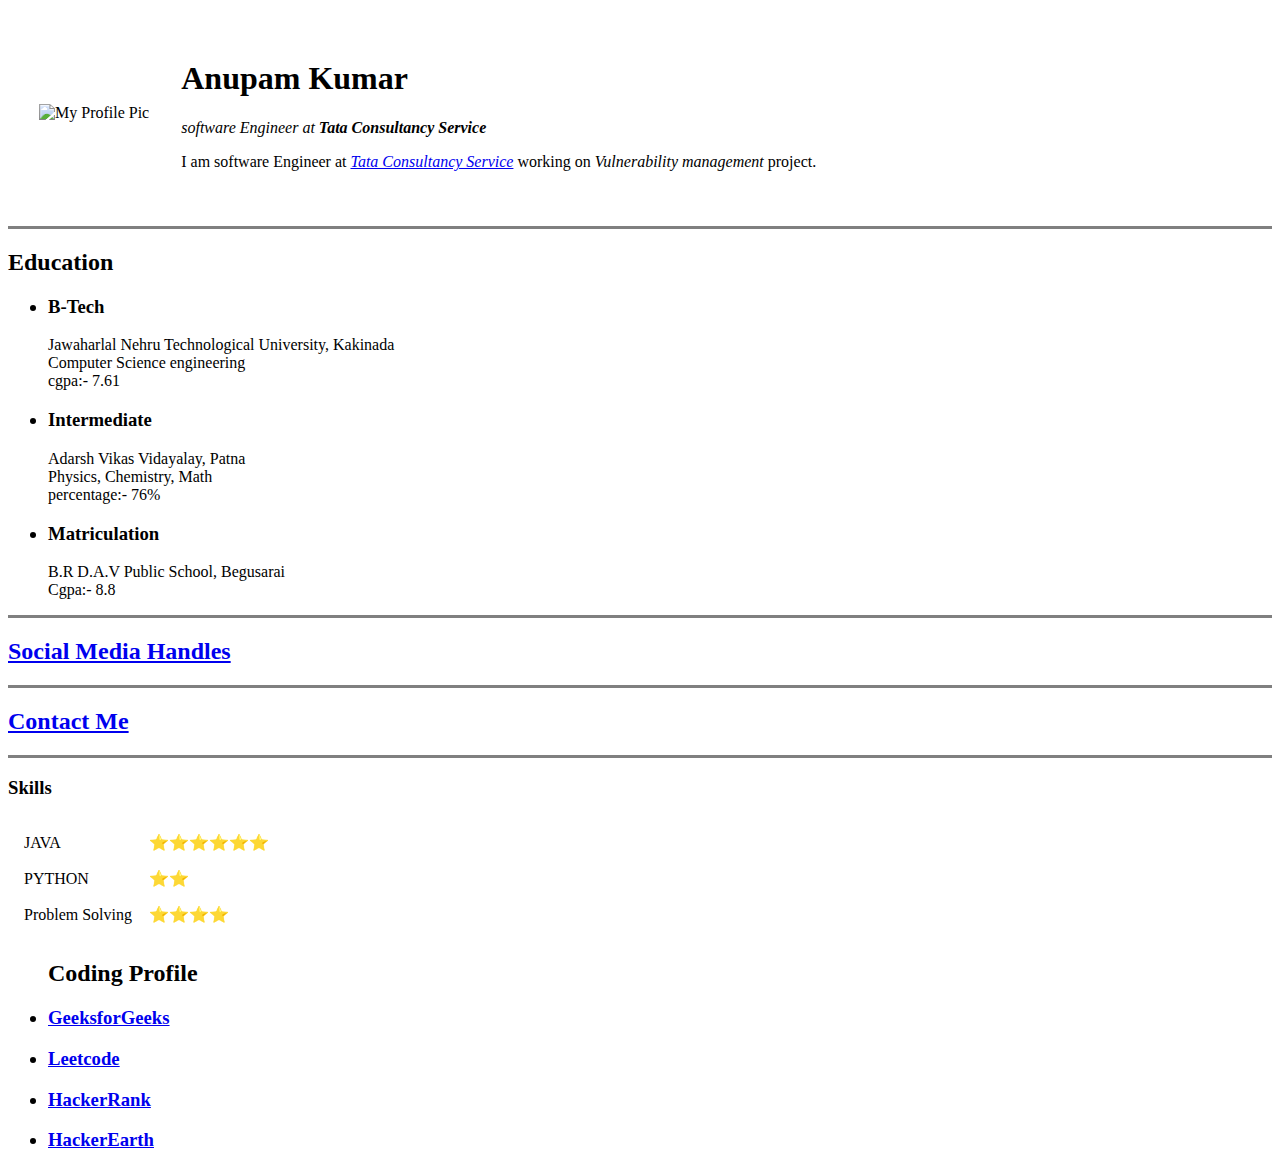
==== index.html @ 8e1c72c0 "Initial CV files" ====
<!DOCTYPE html>
    <html lang="en">
        <head>
            <meta charset="UTF-8">
            <title>Portfolio Site's</title>
            <link rel="stylesheet" href="CSS/style.css">
            <link rel="icon" href="favicon.ico">
        </head>
    <body>
        <table cellspacing="30">
                <tr>
                    <td>
                        <img src="anupam.png" alt="My Profile Pic" width="150" height="150">
                    </td>
                    <td>
                        <h1>Anupam Kumar</h1>
                        <p><em>software Engineer at <strong>Tata Consultancy Service</strong></em></p>
                        <p>I am software Engineer at <a href="https://www.tcs.com/"><i>Tata Consultancy Service</i></a> working on <i>Vulnerability management</i> project.</p>
                    </td>
                </tr>
        </table>
        <hr size="3" noshade="3">
        <h2>Education </h2>
        <ul>
            <h3><li>B-Tech</li></h3>
                <p>Jawaharlal Nehru Technological University, Kakinada<br> Computer Science engineering<br> cgpa:- 7.61</p>
            <h3><li>Intermediate</li></h3>
                <p>Adarsh Vikas Vidayalay, Patna <br> Physics, Chemistry, Math<br> percentage:- 76% </p>
            <h3><li>Matriculation</li></h3>
                <p>B.R D.A.V Public School, Begusarai <br> Cgpa:- 8.8</p>
        </ul>
        <hr size="3" noshade="3">
        <h2><a href="social.html">Social Media Handles</a> </h2>
        <hr size="3" noshade="3">
        <h2><a href="contact.html">Contact Me</a> </h2>
        <hr size="3" noshade="3">
        <h3>
            Skills
        </h3>
        <table cellspacing="15">
            <tr>
                <td>JAVA</td>
                <td>⭐⭐⭐⭐⭐⭐</td>
            </tr>
            <tr>
                <td>PYTHON</td>
                <td>⭐⭐</td>
            </tr>    
                <td>Problem Solving</td>
                <td>⭐⭐⭐⭐</td>
            </tr>
        </table>
        <ul>
            <h2>Coding Profile</h2>
            <h3><li><a href="https://auth.geeksforgeeks.org/user/anupam3083/">GeeksforGeeks</a></li></h3>
            <h3><li><a href="https://leetcode.com/ACOE17MH1A0530/">Leetcode</a></li></h3>
            <h3><li><a href="https://www.hackerrank.com/anupam3083">HackerRank</a></li></h3>
            <h3><li><a href="https://www.hackerearth.com/@anupam327">HackerEarth</a></li></h3>            
        </ul>
    </body>
</html>
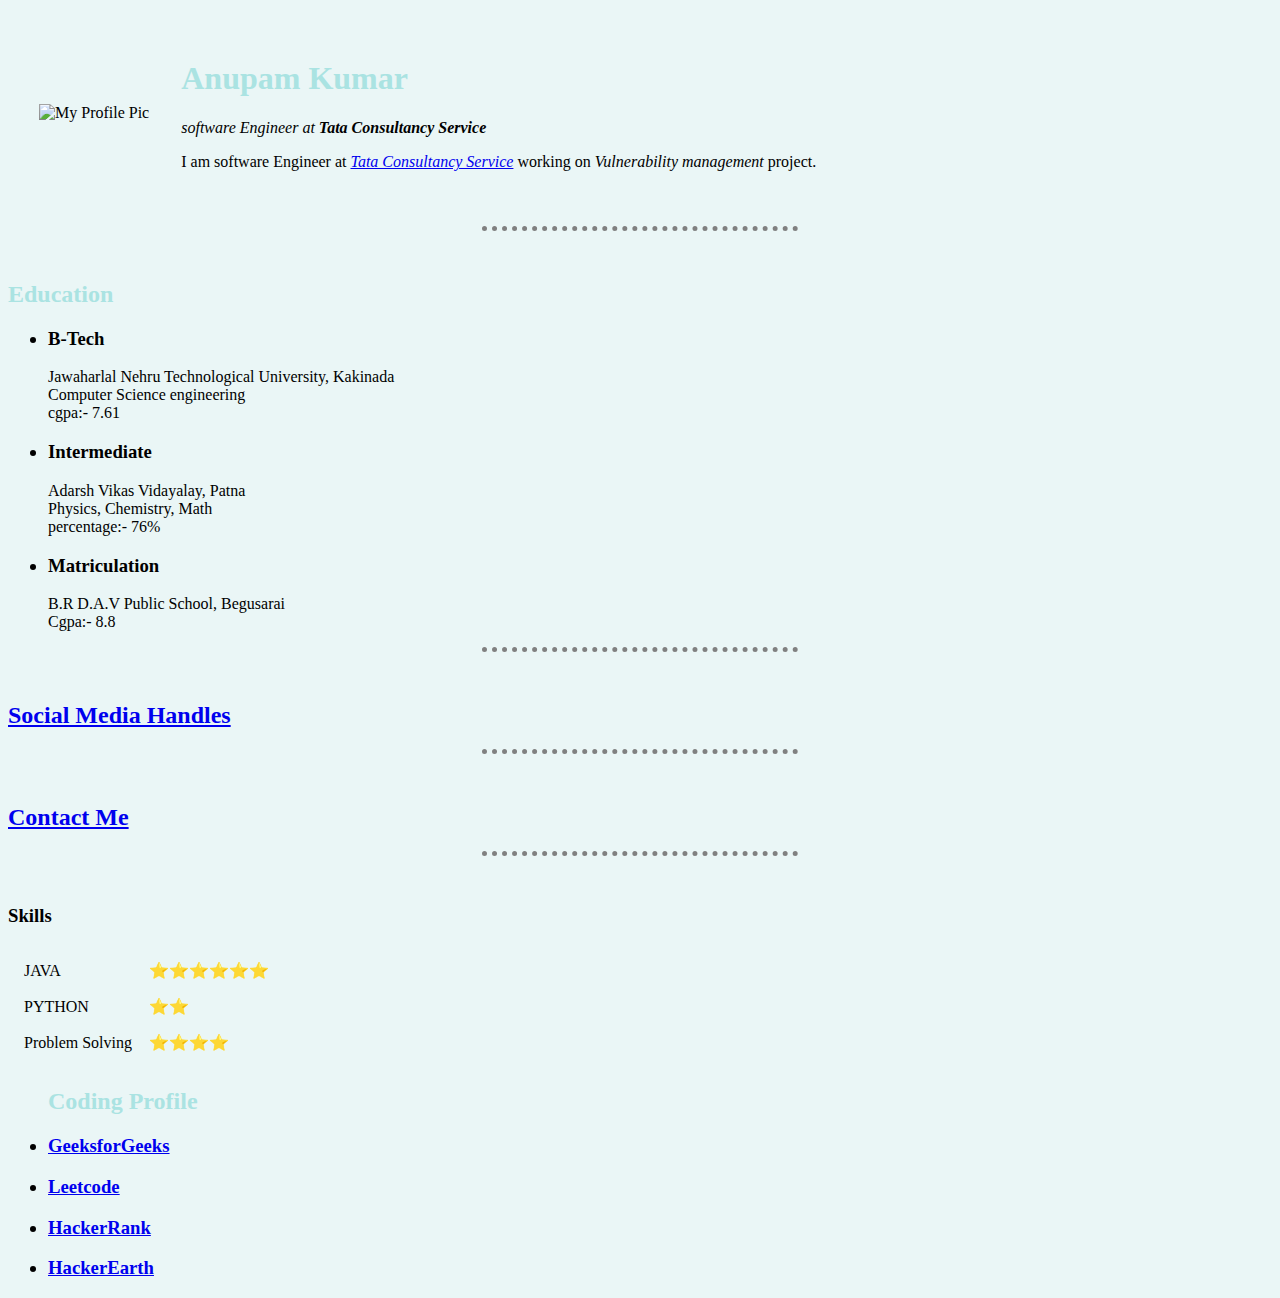
==== commit 3edc6a56: "cv V1.0" ====
--- a/index.html
+++ b/index.html
@@ -3,7 +3,7 @@
         <head>
             <meta charset="UTF-8">
             <title>Portfolio Site's</title>
-            <link rel="stylesheet" href="CSS/style.css">
+            <link rel="stylesheet" href="style.css">
             <link rel="icon" href="favicon.ico">
         </head>
     <body>
@@ -58,4 +58,4 @@
             <h3><li><a href="https://www.hackerearth.com/@anupam327">HackerEarth</a></li></h3>            
         </ul>
     </body>
-</html>+</html>
--- a/style.css
+++ b/style.css
@@ -0,0 +1,15 @@
+body{
+    background-color: #EAF6F6;
+}
+h1,h2{
+    color: #AAE3E2;
+}
+hr{
+    background-color: #EAF6F6;
+    border-style: none;
+    border-top-style: dotted;
+    border-color: gray;
+    border-width: 5px;
+    width: 25%;
+    height: 30px;
+}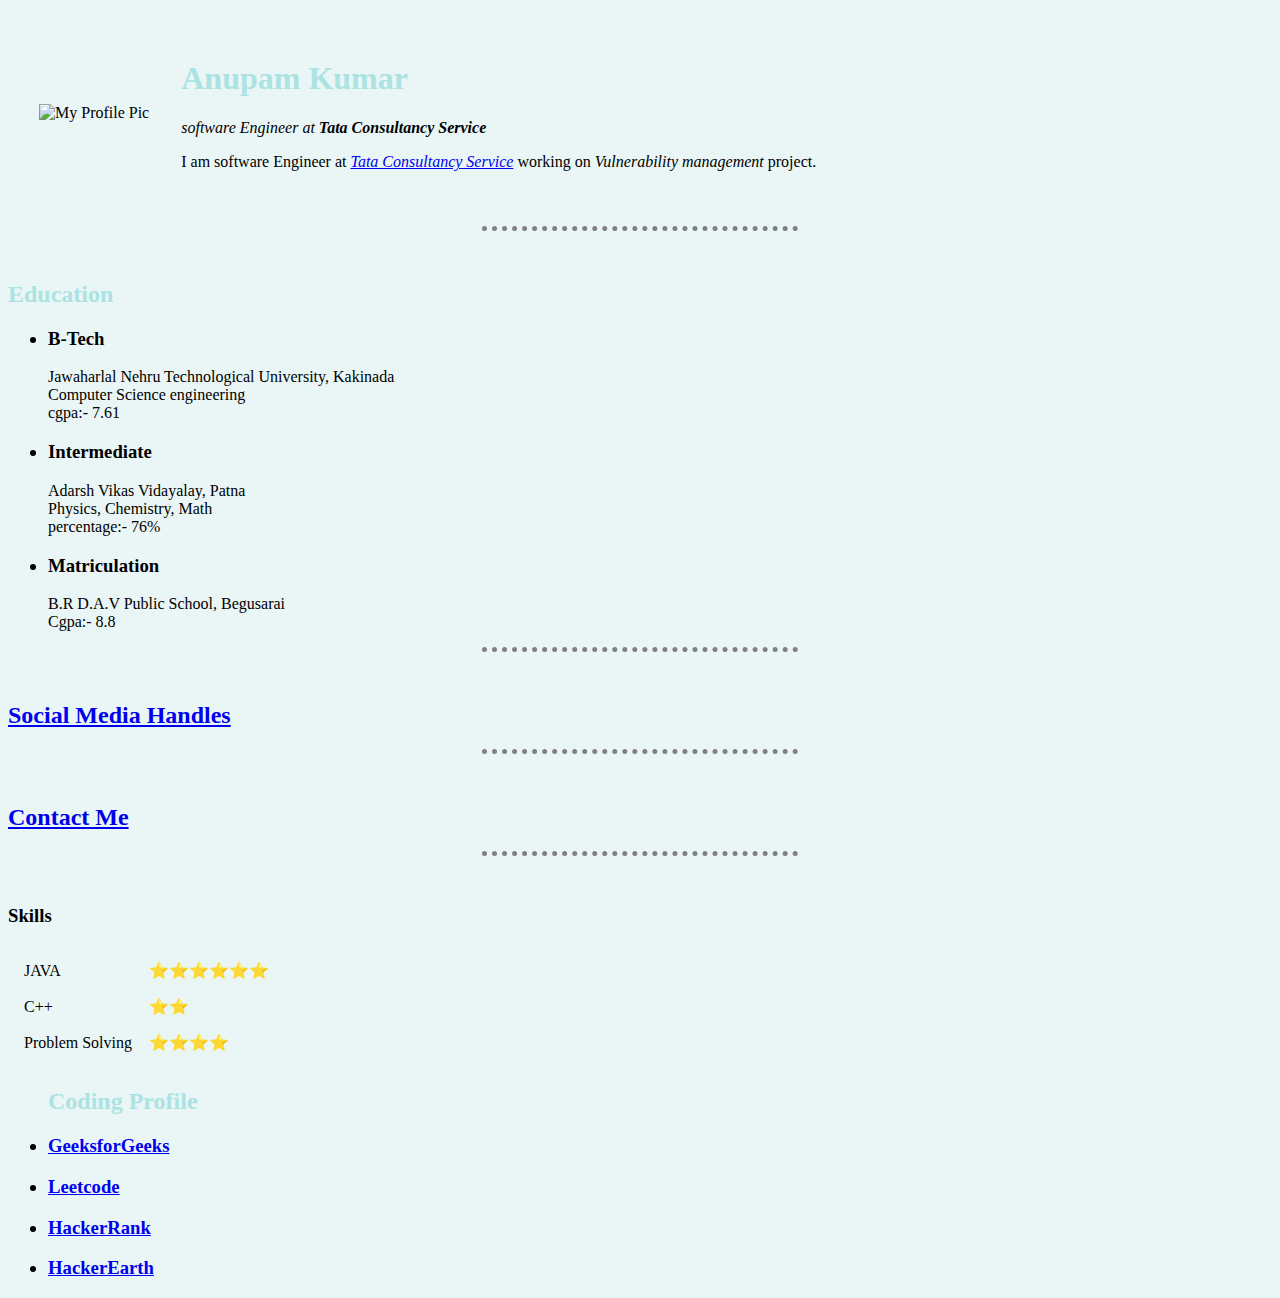
==== commit 499f9466: "CV1" ====
--- a/index.html
+++ b/index.html
@@ -43,10 +43,10 @@
                 <td>⭐⭐⭐⭐⭐⭐</td>
             </tr>
             <tr>
-                <td>PYTHON</td>
+                <td>C++</td>
                 <td>⭐⭐</td>
             </tr>    
-                <td>Problem Solving</td>
+                <td>Problem Solving</td> 
                 <td>⭐⭐⭐⭐</td>
             </tr>
         </table>
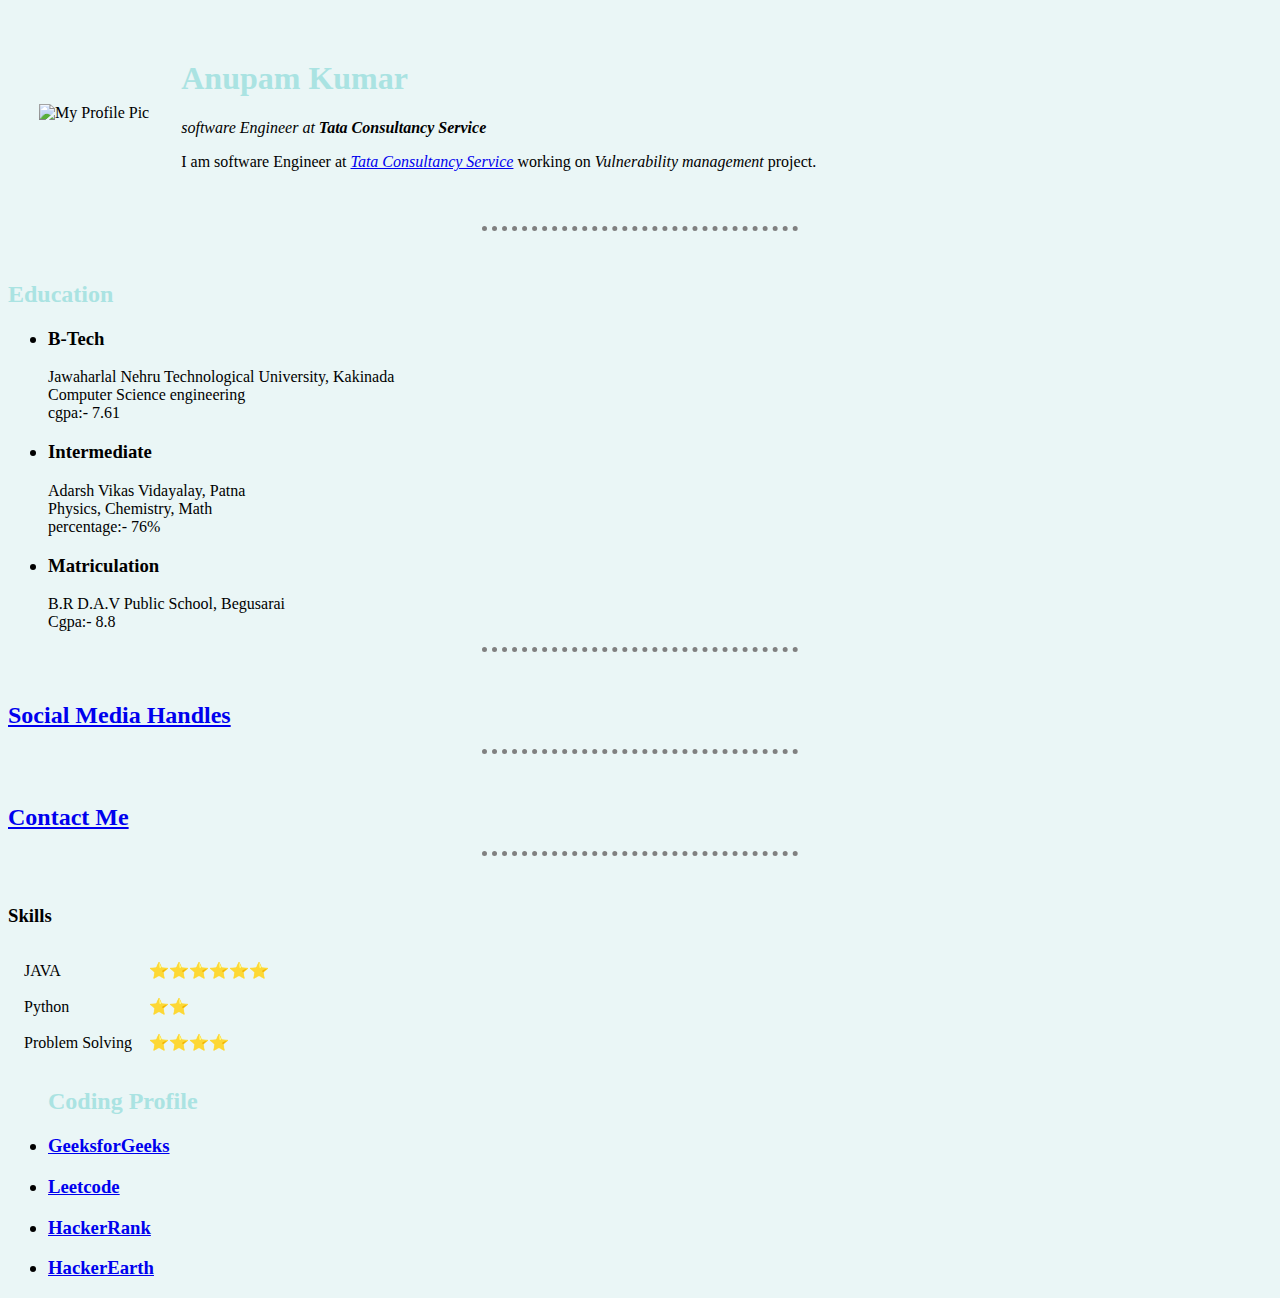
==== commit 3b5b9d12: "Update index.html" ====
--- a/index.html
+++ b/index.html
@@ -43,7 +43,7 @@
                 <td>⭐⭐⭐⭐⭐⭐</td>
             </tr>
             <tr>
-                <td>C++</td>
+                <td>Python</td>
                 <td>⭐⭐</td>
             </tr>    
                 <td>Problem Solving</td> 
